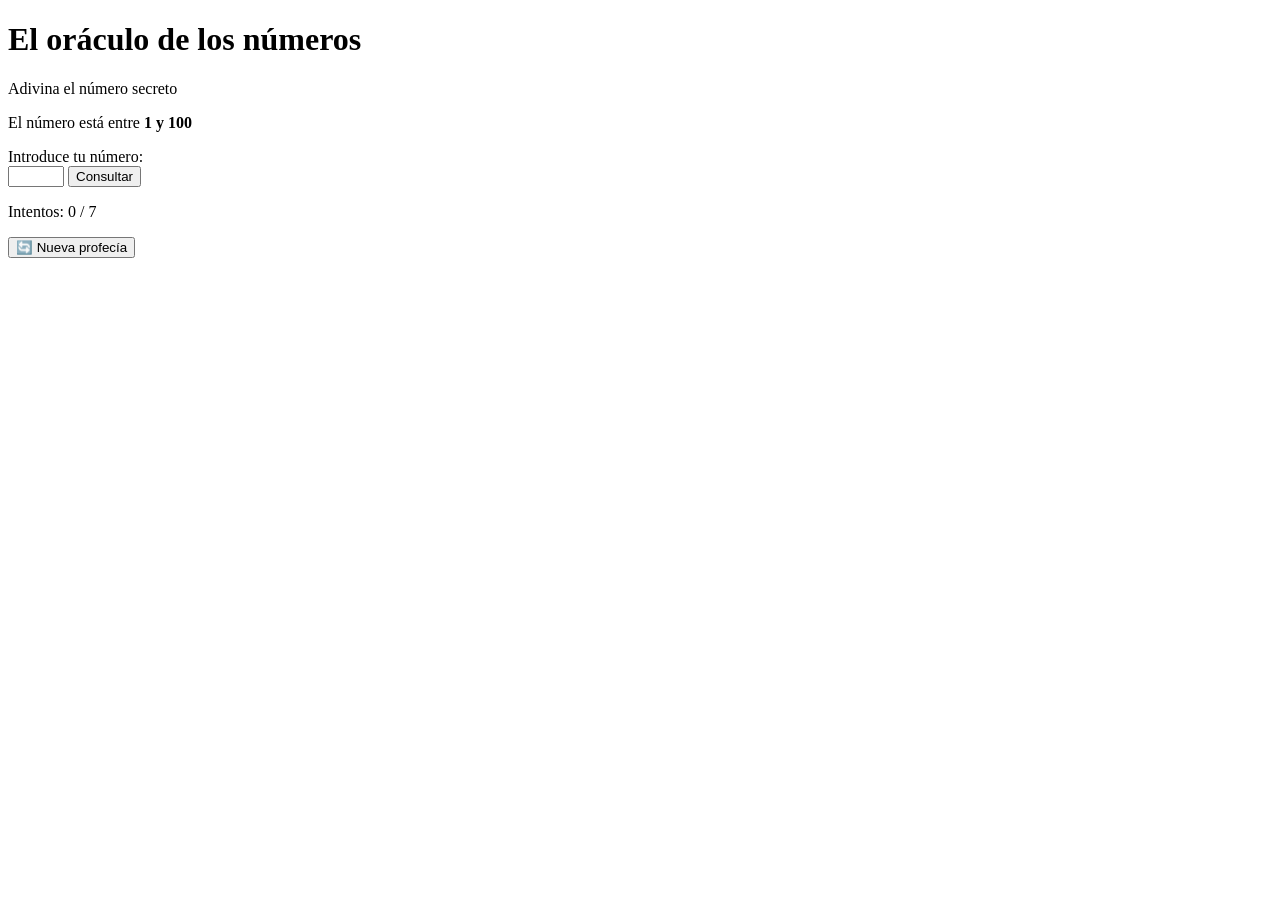
==== index.html @ ed7dae27 "Update index.html" ====
<!DOCTYPE html>
<html lang="es">
    
<head>
    <meta charset="UTF-8">
    <meta name="viewport" content="width=device-width, initial-scale=1.0">

    <title>El oráculo de los números</title>

    <link rel="stylesheet" href="style.css">
    <script src="app.js" defer></script>
</head>

<body>

    <div class="juego">

        <h1>El oráculo de los números</h1>

        <p>Adivina el número secreto</p>
        <p>El número está entre <strong>1 y 100</strong></p>

        <label for="numero">Introduce tu número:</label>

        <div>
            <input type="number" id="numero" min="1" max="100">
            <button id="boton">Consultar</button>
        </div>

        <p id="mensaje"></p>

        <p>Intentos: <span id="intentos">0</span> / 7</p>

        <p id="historial"></p>

        <button id="nuevaPartida">🔄 Nueva profecía</button>

    </div>

</body>

</html>
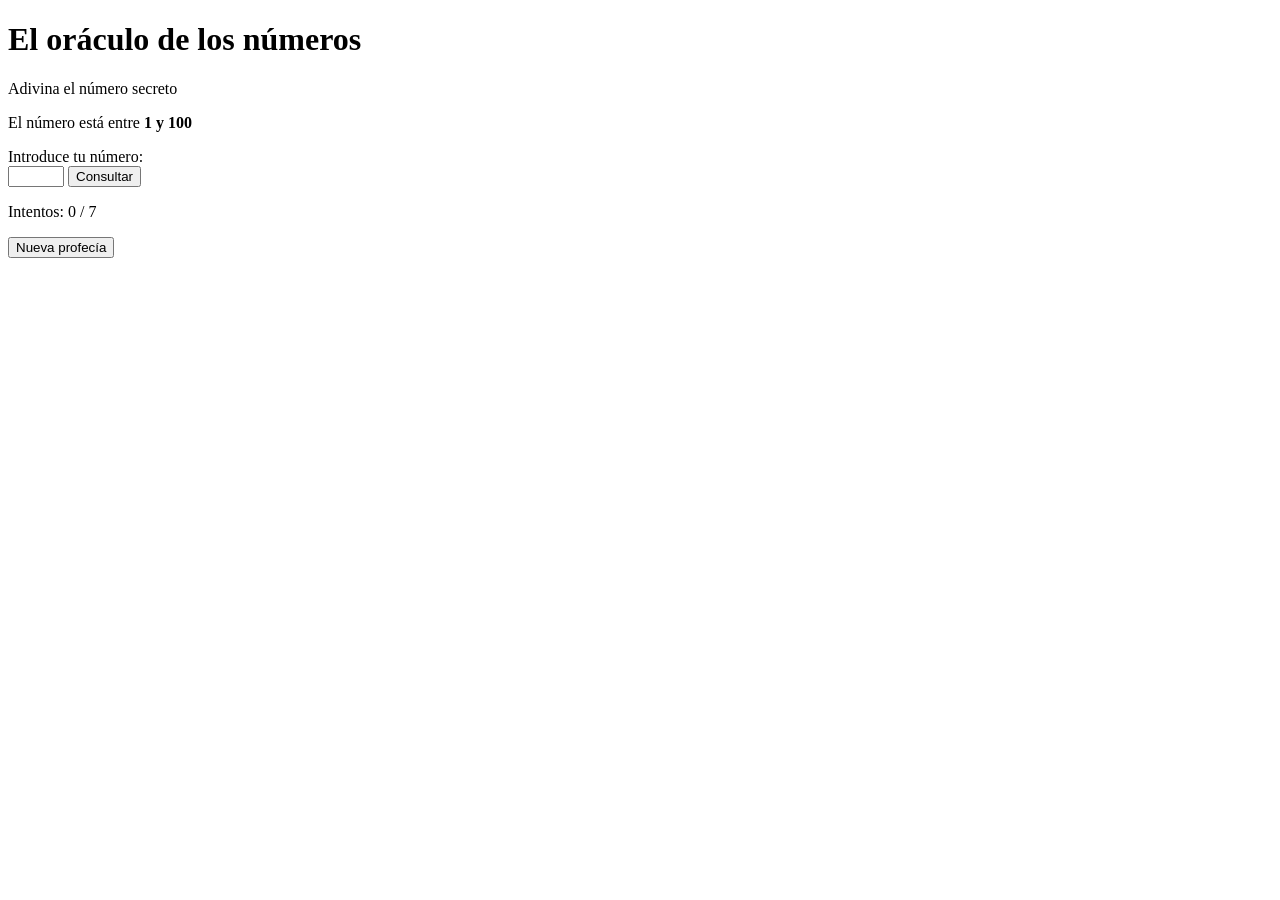
==== commit 369b78ff: "Update index.html" ====
--- a/index.html
+++ b/index.html
@@ -8,7 +8,7 @@
     <title>El oráculo de los números</title>
 
     <link rel="stylesheet" href="style.css">
-    <script src="app.js" defer></script>
+    <script src="app.js" type="module"></script>
 </head>
 
 <body>
@@ -33,7 +33,7 @@
 
         <p id="historial"></p>
 
-        <button id="nuevaPartida">🔄 Nueva profecía</button>
+        <button id="nuevaPartida"> Nueva profecía</button>
 
     </div>
 
